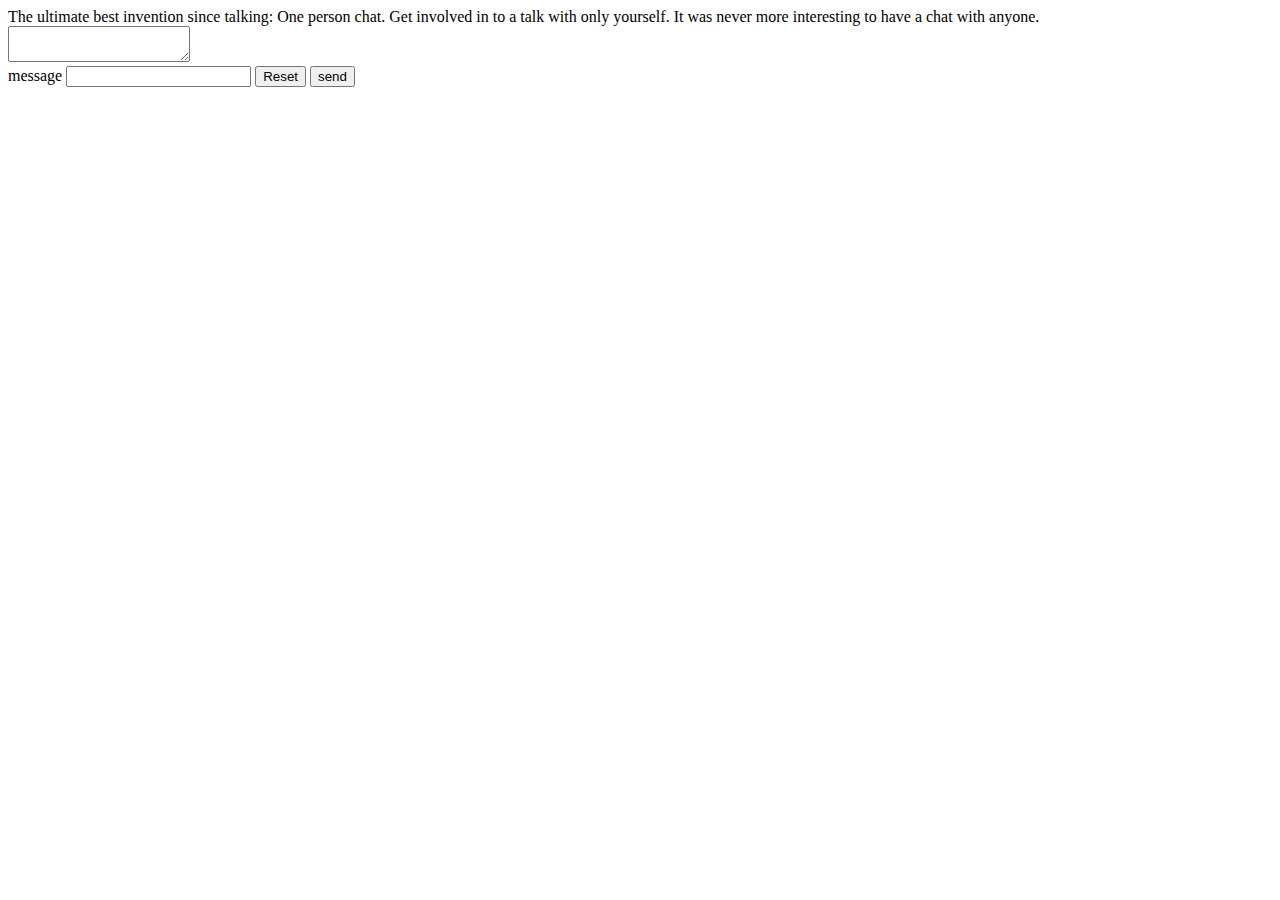
==== form.html @ e35f0439 "implement chat with form" ====
<!DOCTYPE html>
<div>
  The ultimate best invention since talking: One person chat.
  Get involved in to a talk with only yourself.
  It was never more interesting to have a chat with anyone.
  <br>
  <textarea id="chatBox" ></textarea>
  <br>
  <form name="form" method="get">
    <label for="message" >message</label>
    <input size="20" name="message" id="message" />
    <button type="reset" >Reset</button>
    <button type="submit" onclick="formClick()">send</button>
  </form>
</div>
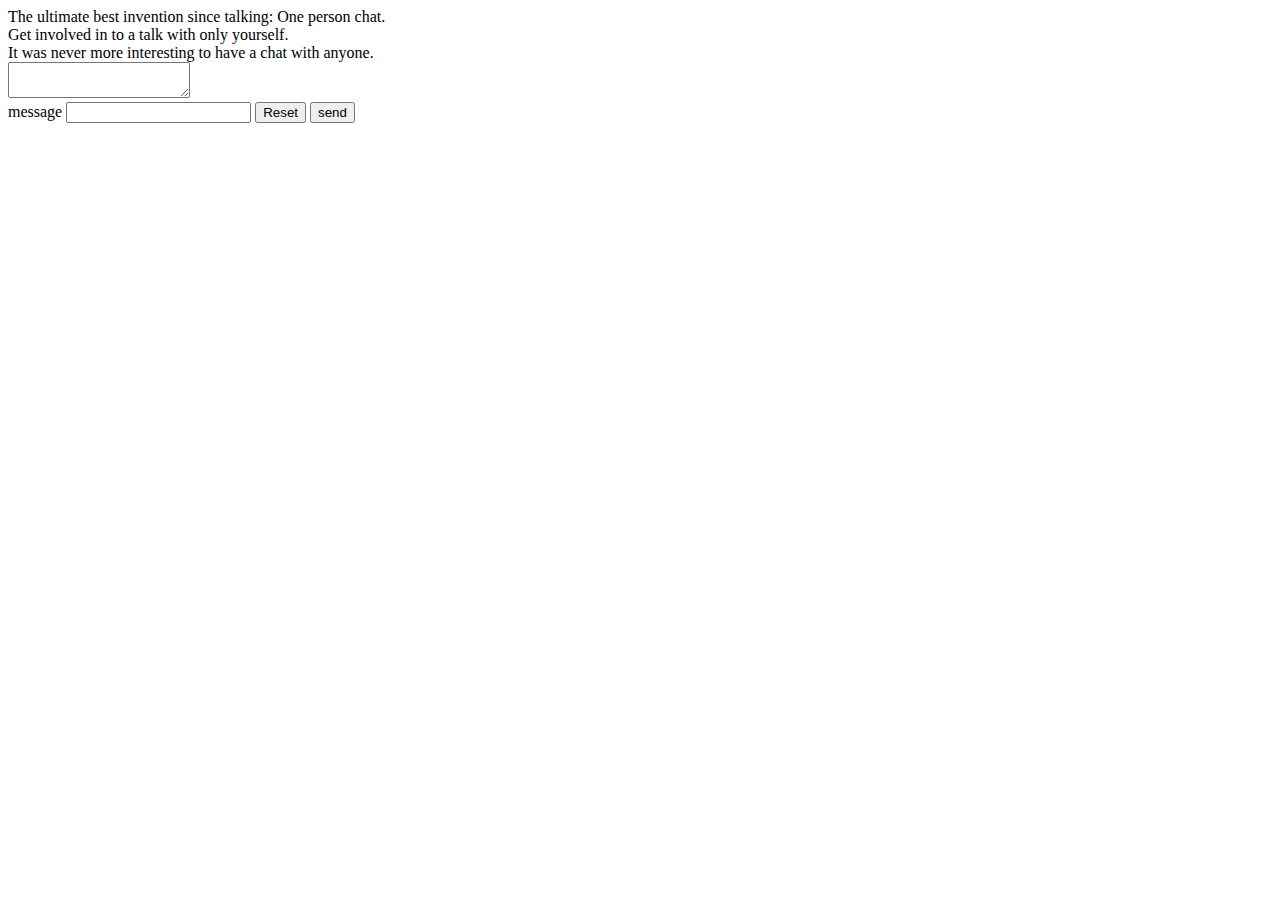
==== commit d3aa99bf: "fix bug with form" ====
--- a/form.html
+++ b/form.html
@@ -1,10 +1,12 @@
 <!DOCTYPE html>
 <div>
   The ultimate best invention since talking: One person chat.
+  <br>
   Get involved in to a talk with only yourself.
+  <br>
   It was never more interesting to have a chat with anyone.
   <br>
-  <textarea id="chatBox" ></textarea>
+  <textarea id="chatBox" readonly></textarea>
   <br>
   <form name="form" method="get">
     <label for="message" >message</label>
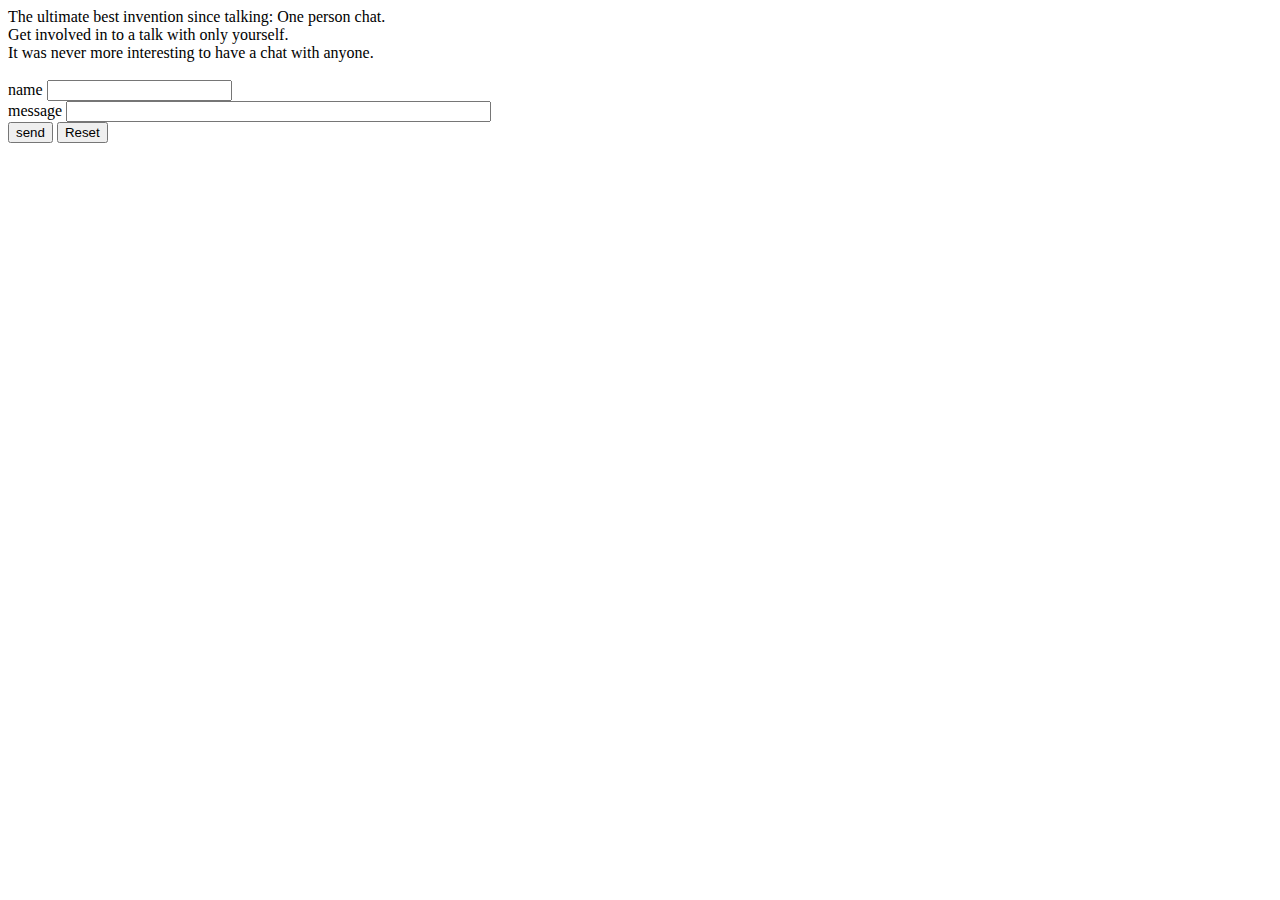
==== commit 97814515: "css added for fancy chatbox" ====
--- a/form.html
+++ b/form.html
@@ -6,12 +6,16 @@
   <br>
   It was never more interesting to have a chat with anyone.
   <br>
-  <textarea id="chatBox" readonly></textarea>
+  <div id="chatBox" class="chatBox" ></div>
   <br>
-  <form name="form" method="get">
+  <form name="form" >
+    <label for="name">name</label>
+    <input size="20" name="name" id="name" />
+    <br>
     <label for="message" >message</label>
-    <input size="20" name="message" id="message" />
-    <button type="reset" >Reset</button>
-    <button type="submit" onclick="formClick()">send</button>
+    <input size="50" name="message" id="message" />
+    <br>
+    <button type="button" onclick="formClick()">send</button>
+    <button type="reset">Reset</button>
   </form>
 </div>